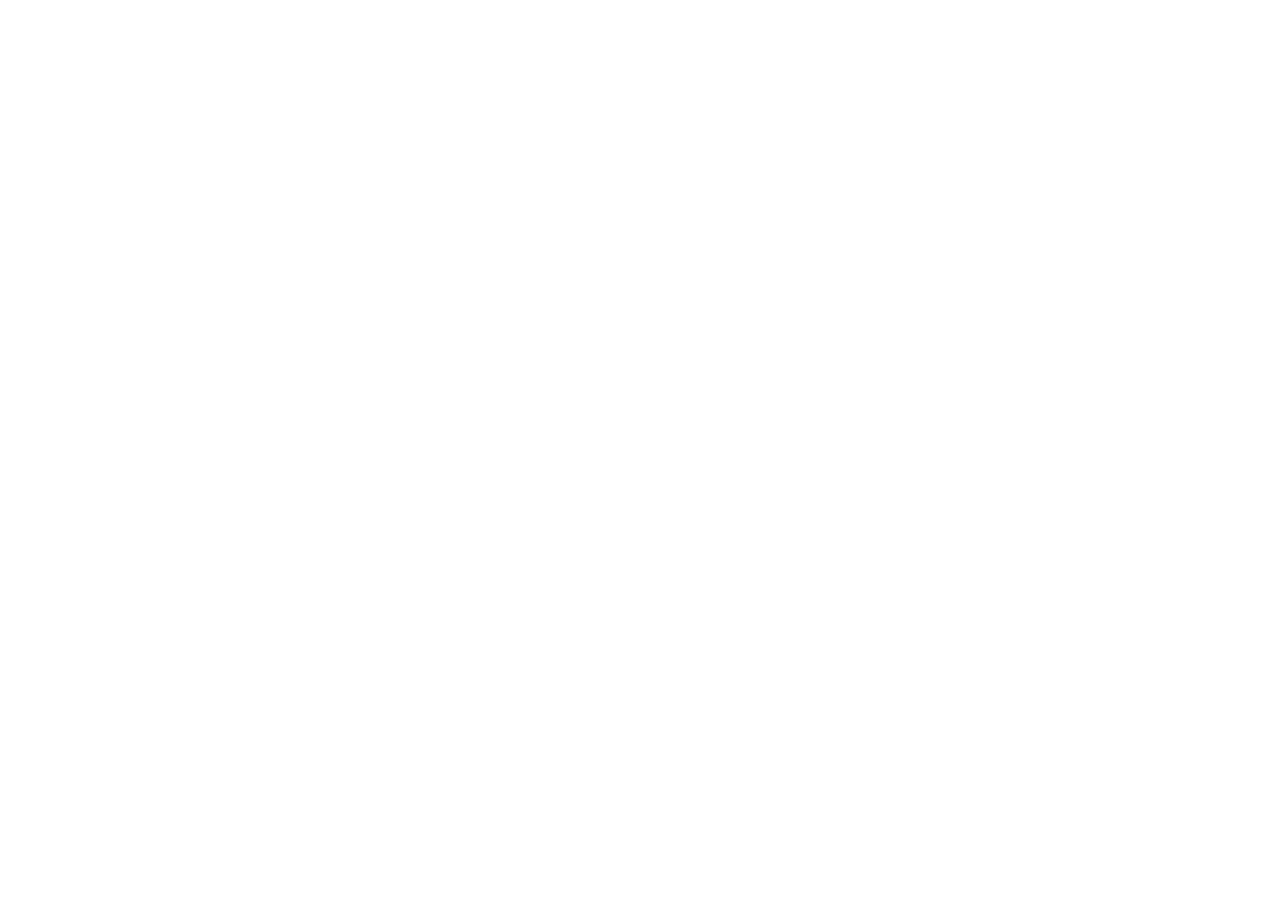
==== view/index.html @ 533654a0 "step" ====
<!DOCTYPE html>
<html>
  <head>
    <link rel="stylesheet" type="text/css" href="static/css/main.css"/>
    <script src="http://ajax.googleapis.com/ajax/libs/jquery/1.9.1/jquery.min.js"></script>
    <script type="text/javascript"
      src="https://maps.googleapis.com/maps/api/js?key=AIzaSyDxAU5XYASMGYZElAtshYrknZNSC5woxqo&libraries=geometry">
    </script>
    <script src="static/js/main.js" type="text/javascript"></script>
    <script src="static/js/infobox.js" type="text/javascript"></script>
  </head>
  <body>

<div id="wrapper">
  <div id="map-canvas">
  </div>
  <div id="header"></div>
  </div>
</div>
  </body>
</html>
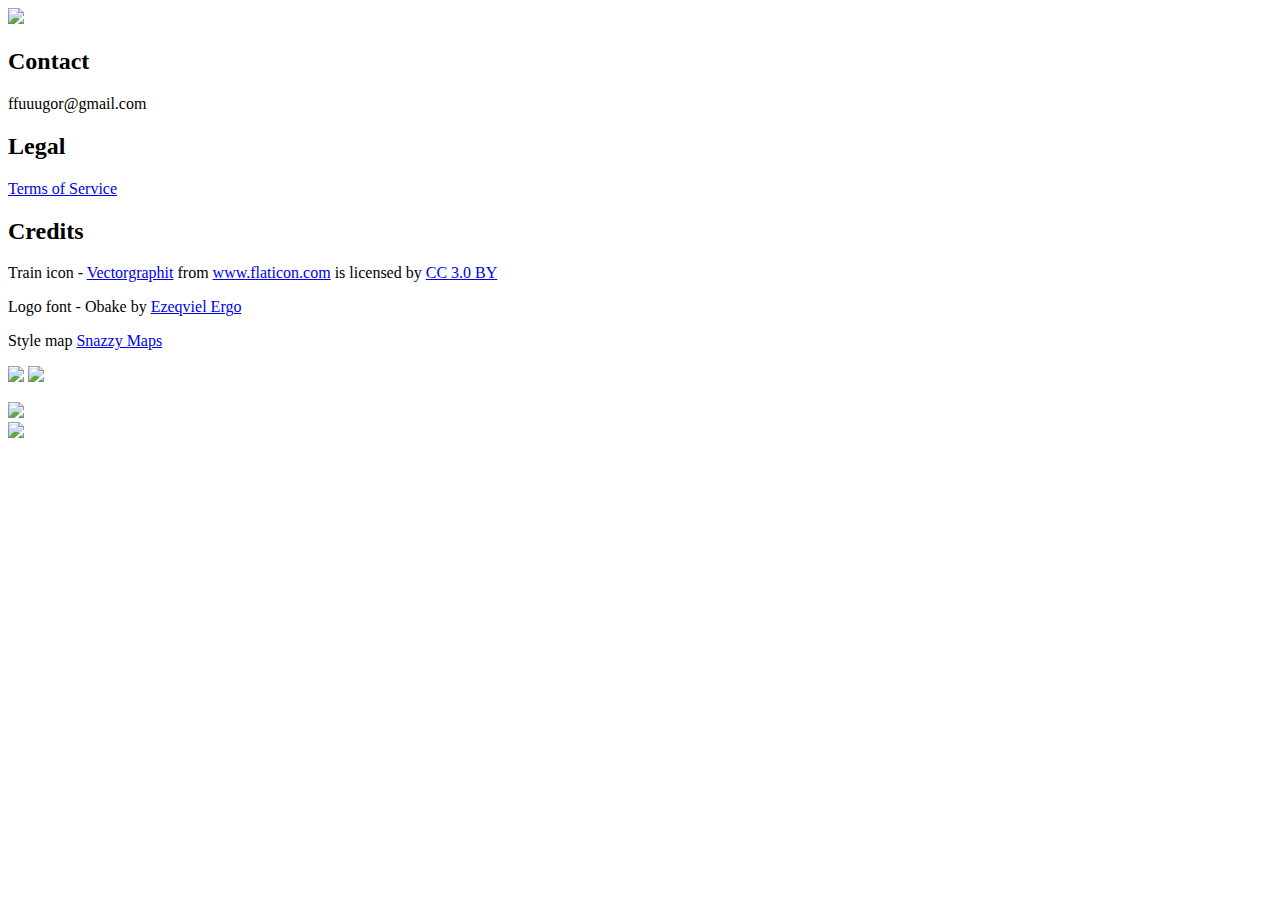
==== commit 3053be2b: "Merge pull request #2 from agentcooper/master" ====
--- a/view/index.html
+++ b/view/index.html
@@ -1,21 +1,67 @@
 <!DOCTYPE html>
-<html>
+<html xmlns="http://www.w3.org/1999/xhtml" xmlns:fb="http://ogp.me/ns#">
   <head>
+    <title>Cabview Express - train cab rides on a map</title>
+    <meta charset="UTF-8">
+    <meta name="description" content="Enjoy watching train cabrides? Find hundreds of caview videos on an actual world map.">
+    <meta name="keywords" content="cabview, cabride, train ride, train view, rail view, driver's view">
+    <meta name="author" content="ffuuugor">
+
     <link rel="stylesheet" type="text/css" href="static/css/main.css"/>
-    <script src="http://ajax.googleapis.com/ajax/libs/jquery/1.9.1/jquery.min.js"></script>
+    <link rel="shortcut icon" type="image/png" href="static/favicon.png"/>
     <script type="text/javascript"
       src="https://maps.googleapis.com/maps/api/js?key=AIzaSyDxAU5XYASMGYZElAtshYrknZNSC5woxqo&libraries=geometry">
     </script>
-    <script src="static/js/main.js" type="text/javascript"></script>
-    <script src="static/js/infobox.js" type="text/javascript"></script>
+    <meta property="og:image" content="http://cabviewexpress.com/static/preview.png" />
+      <script>
+        (function(i,s,o,g,r,a,m){i['GoogleAnalyticsObject']=r;i[r]=i[r]||function(){
+        (i[r].q=i[r].q||[]).push(arguments)},i[r].l=1*new Date();a=s.createElement(o),
+        m=s.getElementsByTagName(o)[0];a.async=1;a.src=g;m.parentNode.insertBefore(a,m)
+        })(window,document,'script','https://www.google-analytics.com/analytics.js','ga');
+
+        ga('create', 'UA-104410594-1', 'auto');
+        ga('send', 'pageview');
+    </script>
   </head>
   <body>
 
-<div id="wrapper">
-  <div id="map-canvas">
-  </div>
-  <div id="header"></div>
-  </div>
-</div>
+
+
+    <div id="wrapper">
+      <div id="map-canvas"></div>
+      <div id="contactsLayer" class="contactsLayer--hidden">
+        <div id="contactsWindow">
+          <img id="cross" class="icon" src="static/cross.png" height="30px"/>
+          <h2>Contact</h2>
+          <p>ffuuugor@gmail.com</p>
+
+          <h2>Legal</h2>
+          <p><a href="static/terms.html">Terms of Service</a></p>
+
+          <h2>Credits</h2>
+          <p>Train icon - <a href="https://www.flaticon.com/authors/vectorgraphit" title="Vectorgraphit">Vectorgraphit</a> from <a href="https://www.flaticon.com/" title="Flaticon">www.flaticon.com</a> is licensed by <a href="http://creativecommons.org/licenses/by/3.0/" title="Creative Commons BY 3.0" target="_blank">CC 3.0 BY</a> </p>
+          <p>Logo font - Obake by <a href="https://www.behance.net/ergohiki">Ezeqviel Ergo</a></p>
+          <p>Style map <a href="https://snazzymaps.com/">Snazzy Maps</a></p>
+        </div>
+
+      </div>
+      <div id="header" class="hClass">
+        <img id="logo" src="static/logo_white.png" height="40px"/>
+        <img id="info" class="icon" src="static/info.png" height="30px"/>
+      </div>
+      <div class="vidlist lClass vidlist--hidden">
+        <ul class="listbox" id="listid">
+        </ul>
+        <div class="close icon">
+          <img id="closeArrow" src="static/arrow_right.png" height="30px" />
+        </div>
+        <div class="open icon">
+          <img id="openArrow" src="static/arrow_left.png" height="30px"/>
+        </div>
+      </div>
+    </div>
+    <script src="static/js/utils.js" type="text/javascript"></script>
+    <script src="static/js/map_style.js" type="text/javascript"></script>
+    <script src="static/js/main.js" type="text/javascript"></script>
   </body>
-</html>+</html>
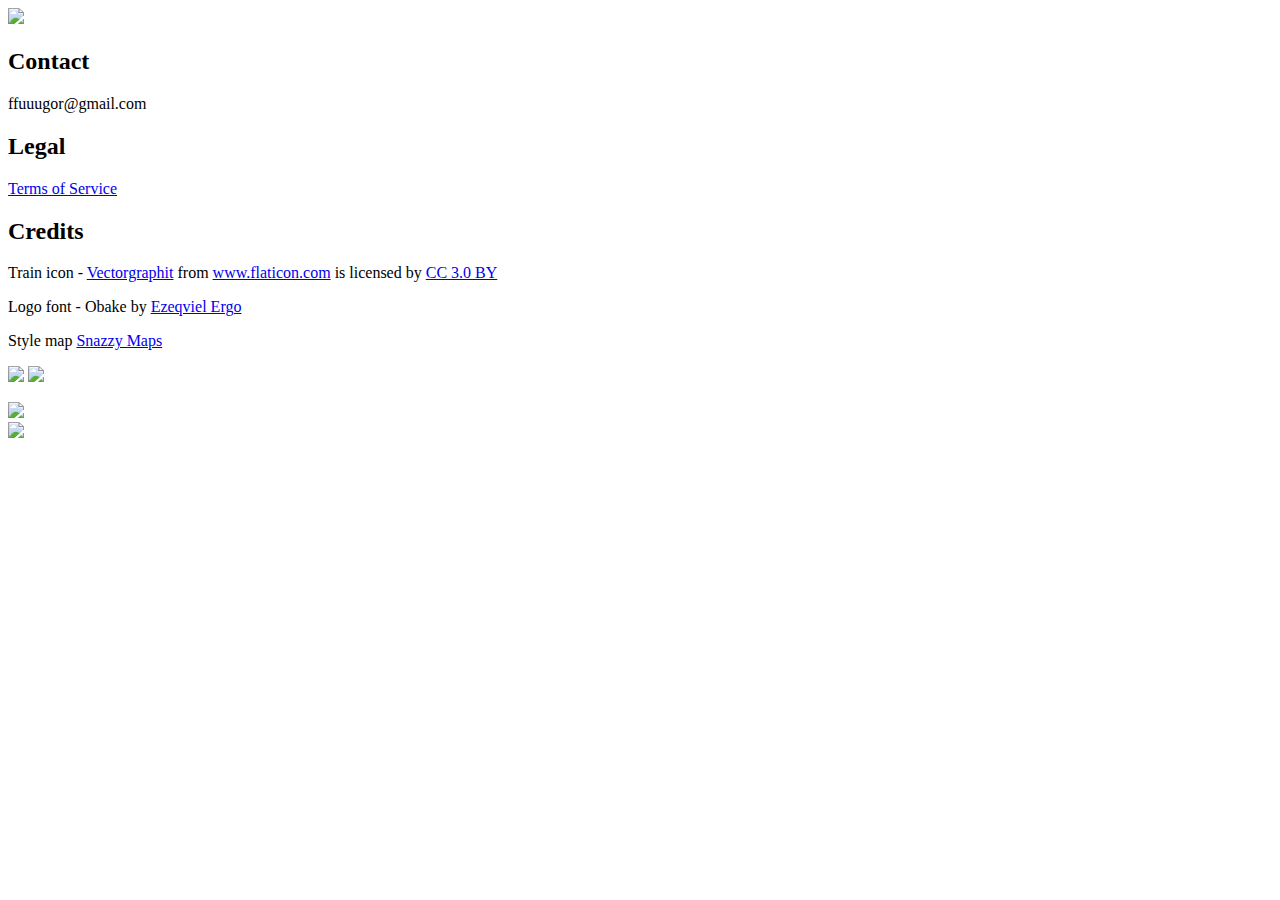
==== commit ad442f81: "description" ====
--- a/view/index.html
+++ b/view/index.html
@@ -3,7 +3,7 @@
   <head>
     <title>Cabview Express - train cab rides on a map</title>
     <meta charset="UTF-8">
-    <meta name="description" content="Enjoy watching train cabrides? Find hundreds of caview videos on an actual world map.">
+    <meta name="description" content="Enjoy watching train cabrides? Find hundreds of cabview videos on the world map.">
     <meta name="keywords" content="cabview, cabride, train ride, train view, rail view, driver's view">
     <meta name="author" content="ffuuugor">
 
